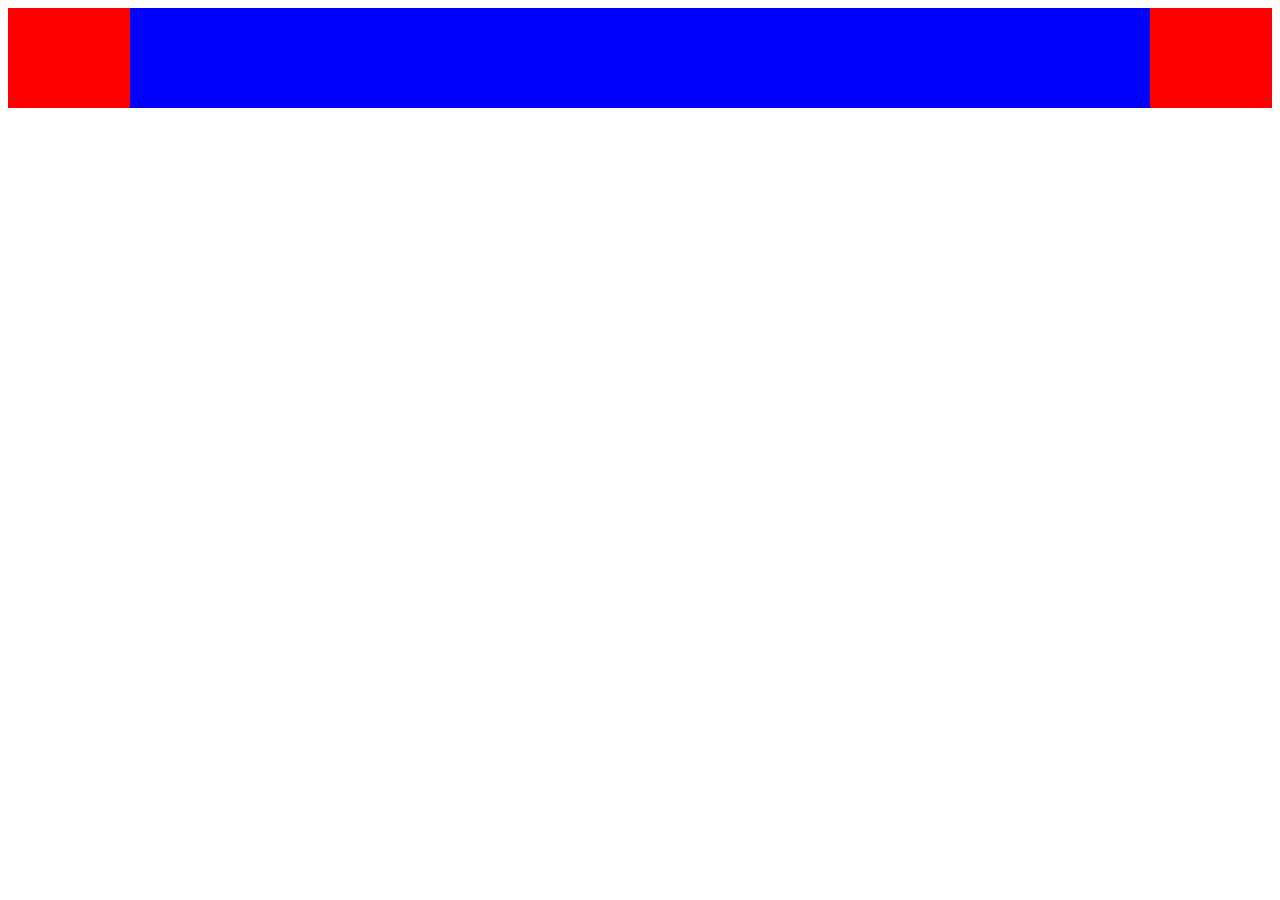
==== bab3/index.html @ 48adb513 "wrapper dan container bab3" ====
<!DOCTYPE html>
<html lang="en">
<head>
    <title>Wrapper dan Container</title>
    <link href="styles.css" rel="stylesheet" >
</head>
<body>
    <div class="wrapper">
        <div class="container"></div>
    </div>
</body>
</html>
---- bab3/styles.css ----
.wrapper{
    background-color: red;
}

.container{
    background-color: blue;
    width: 1000px;
    margin: auto;
    padding-left: 10px;
    padding-right: 10px;
    height: 100px;
}
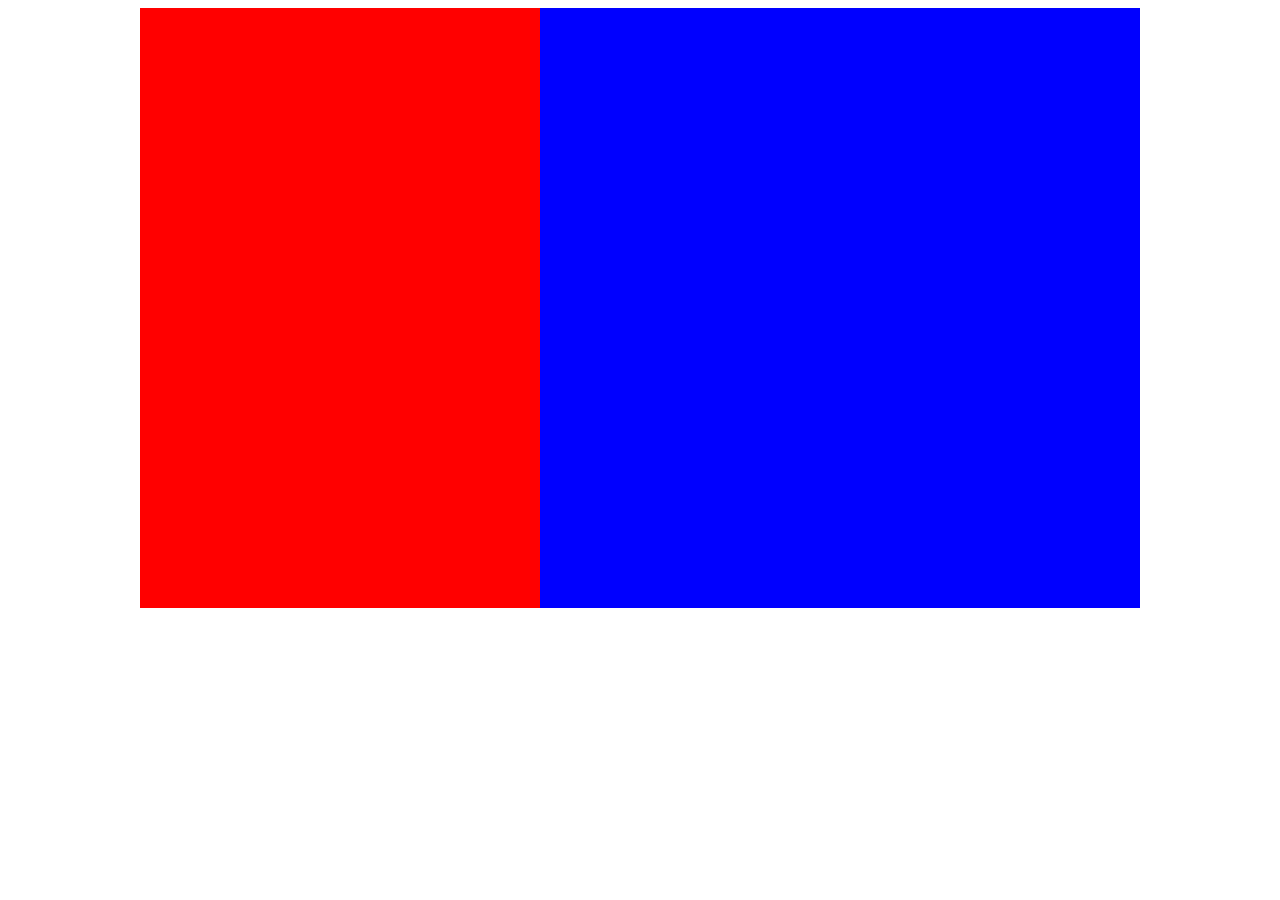
==== commit 3437c66a: "css layout float" ====
--- a/bab3/index.html
+++ b/bab3/index.html
@@ -6,7 +6,10 @@
 </head>
 <body>
     <div class="wrapper">
-        <div class="container"></div>
+        <div class="container">
+            <div class="sidebar"></div>
+            <div class="content"></div>
+        </div>
     </div>
 </body>
 </html>--- a/bab3/styles.css
+++ b/bab3/styles.css
@@ -1,12 +1,23 @@
 .wrapper{
-    background-color: red;
+    background: grey;
 }
 
 .container{
-    background-color: blue;
+    background: blue;
     width: 1000px;
     margin: auto;
-    padding-left: 10px;
-    padding-right: 10px;
-    height: 100px;
-}+}
+
+.sidebar{
+    width: 400px;
+    height: 600px;
+    background: red;
+    float: left;
+}
+
+.content{
+    width: 600px;
+    height: 600px;
+    background: blue;
+    float: right;
+}
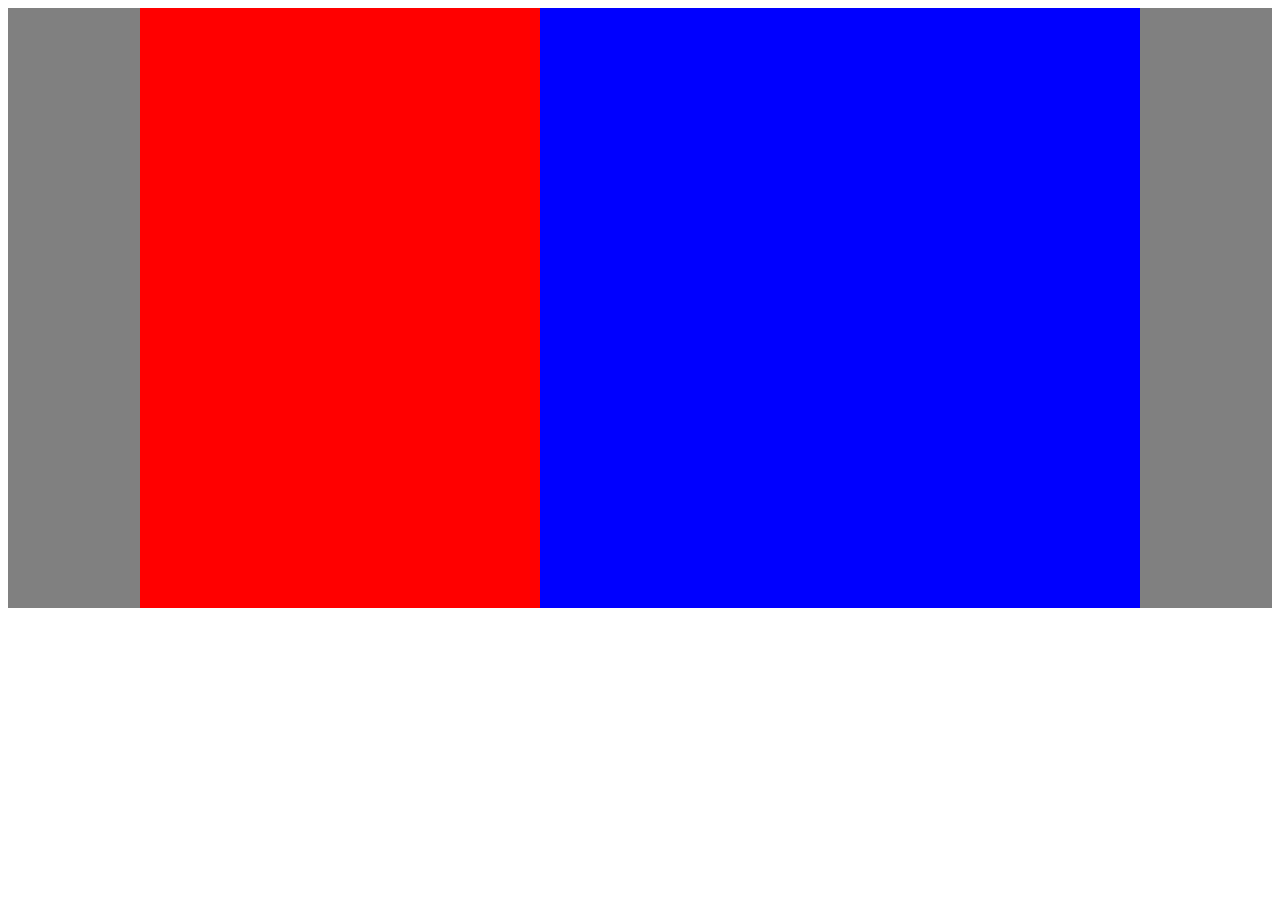
==== commit af45c44a: "css layout clear" ====
--- a/bab3/index.html
+++ b/bab3/index.html
@@ -9,6 +9,7 @@
         <div class="container">
             <div class="sidebar"></div>
             <div class="content"></div>
+            <div class="clear"></div>
         </div>
     </div>
 </body>
--- a/bab3/styles.css
+++ b/bab3/styles.css
@@ -21,3 +21,7 @@
     background: blue;
     float: right;
 }
+
+.clear{
+    clear: both;
+}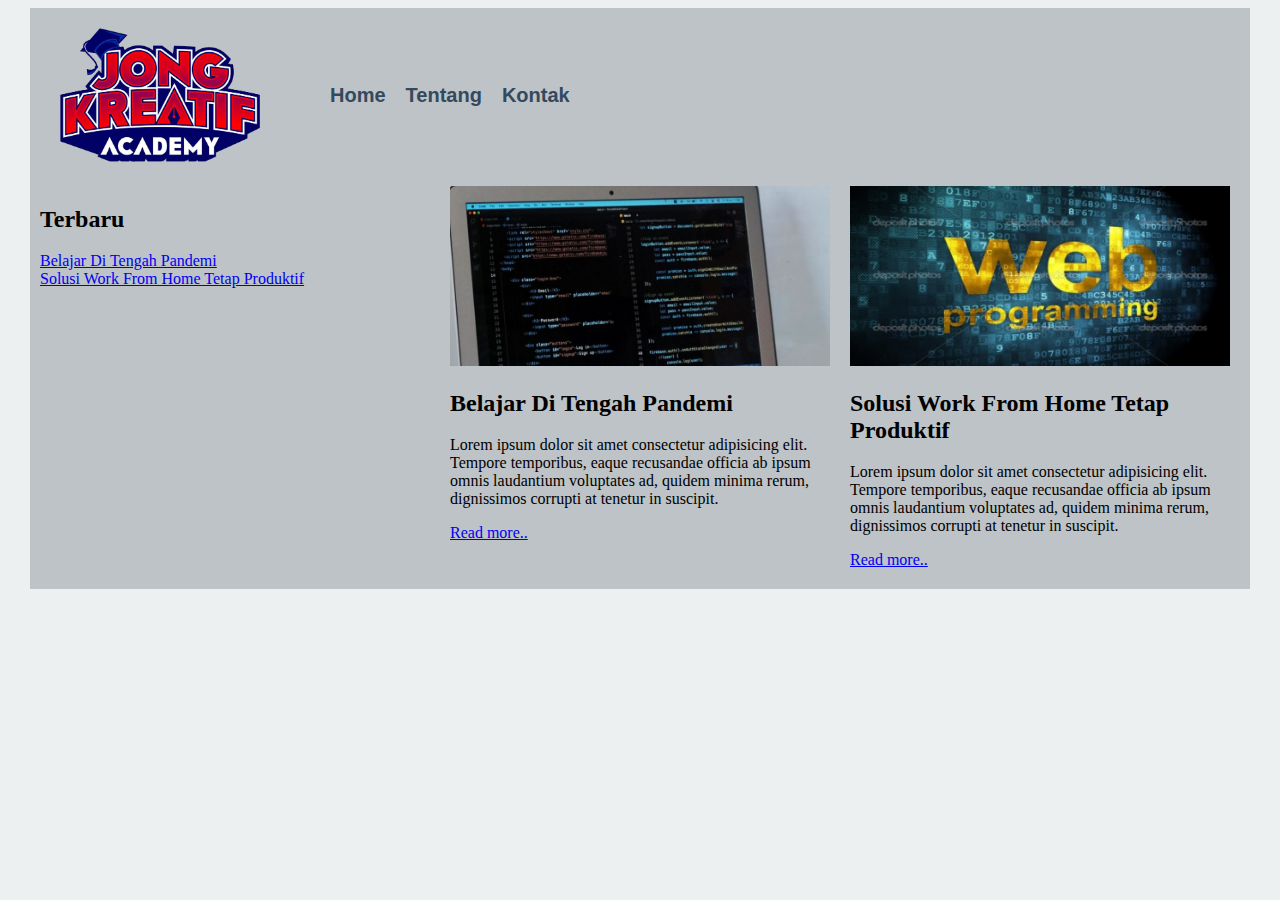
==== commit d6512d67: "konten blog" ====
--- a/bab3/index.html
+++ b/bab3/index.html
@@ -5,10 +5,57 @@
     <link href="styles.css" rel="stylesheet" >
 </head>
 <body>
+    <div id="header" class="wrapper">
+        <div class="container">
+            <div id="logo">
+                <img src="jongkreatif.png" alt="jongkodinglogo">
+            </div>
+            <div id="menu">
+                <ul>
+                    <li><a href="index.html">Home</a></li>
+                    <li><a href="tentang.html">Tentang</a></li>
+                    <li><a href="kontak.html">Kontak</a></li>
+                </ul>
+            </div>
+            <div class="clear"></div>
+        </div>
+    </div>
     <div class="wrapper">
         <div class="container">
-            <div class="sidebar"></div>
-            <div class="content"></div>
+            <div class="sidebar">
+                <div class="recent-article">
+                    <h2>Terbaru</h2>
+                    <ul>
+                        <li><a href="#">Belajar Di Tengah Pandemi</a></li>
+                        <li><a href="#">Solusi Work From Home Tetap Produktif</a></li>
+                    </ul>
+                </div>
+            </div>
+            <div class="content">
+                <div class="blog-content">
+                    <div class="image-box">
+                        <img src="belajar.jpg" alt="">
+                    </div>
+
+                    <div class="text-box">
+                        <h2>Belajar Di Tengah Pandemi</h2>
+                        <p>Lorem ipsum dolor sit amet consectetur adipisicing elit. Tempore temporibus, eaque recusandae officia ab ipsum omnis laudantium voluptates ad, quidem minima rerum, dignissimos corrupti at tenetur in suscipit.</p>
+                        <a href="#">Read more..</a>
+                    </div>
+                </div>
+
+                <div class="blog-content">
+                    <div class="image-box">
+                        <img src="gambar.jpeg" alt="">
+                    </div>
+
+                    <div class="text-box">
+                        <h2>Solusi Work From Home Tetap Produktif</h2>
+                        <p>Lorem ipsum dolor sit amet consectetur adipisicing elit. Tempore temporibus, eaque recusandae officia ab ipsum omnis laudantium voluptates ad, quidem minima rerum, dignissimos corrupti at tenetur in suscipit.</p>
+                        <a href="#">Read more..</a>
+                    </div>
+                </div>
+            </div>
             <div class="clear"></div>
         </div>
     </div>
--- a/bab3/styles.css
+++ b/bab3/styles.css
@@ -1,27 +1,86 @@
-.wrapper{
-    background: grey;
+body{
+    /* background halaman web */
+    background-color: #ecf0f1;
 }
 
 .container{
     background: blue;
-    width: 1000px;
+    width: 1200px;
     margin: auto;
+    padding-right: 10px;
+    padding-left: 10px;
+    background-color: #bdc3c7;
 }
 
 .sidebar{
     width: 400px;
-    height: 600px;
-    background: red;
     float: left;
 }
 
 .content{
-    width: 600px;
-    height: 600px;
-    background: blue;
+    width: 800px;
     float: right;
 }
 
 .clear{
     clear: both;
+}
+
+#logo{
+    float: left;
+    width: 200px;
+    height: auto;
+    padding: 20px;
+}
+
+#logo img{
+    max-width: 100%;
+    height: auto;
+}
+
+#menu{
+    padding-top: 60px;
+    padding-bottom: 60px;
+    float: right;
+    width: 960px;
+}
+
+#menu li{
+    float: left;
+    list-style: none;
+    margin-left: 10px;
+    margin-right: 10px;
+}
+
+#menu li a{
+    font-family: Verdana, Geneva, Tahoma, sans-serif;
+    color: #34495e;
+    font-size: 20px;
+    font-weight: bold;
+    text-decoration: none;
+}
+
+.blog-content{
+    float: left;
+    max-width: 380px;
+    margin-right: 10px;
+    margin-left: 10px;
+    margin-bottom: 20px;
+}
+
+.blog-content img{
+    width: 100%;
+    height: 180px;
+    object-fit: cover;
+}
+
+.recent-article{
+    padding-right: 10px;
+    padding-left: 10;
+}
+
+.recent-article ul{
+    padding: 0;
+    margin: 0;
+    list-style: none;
 }